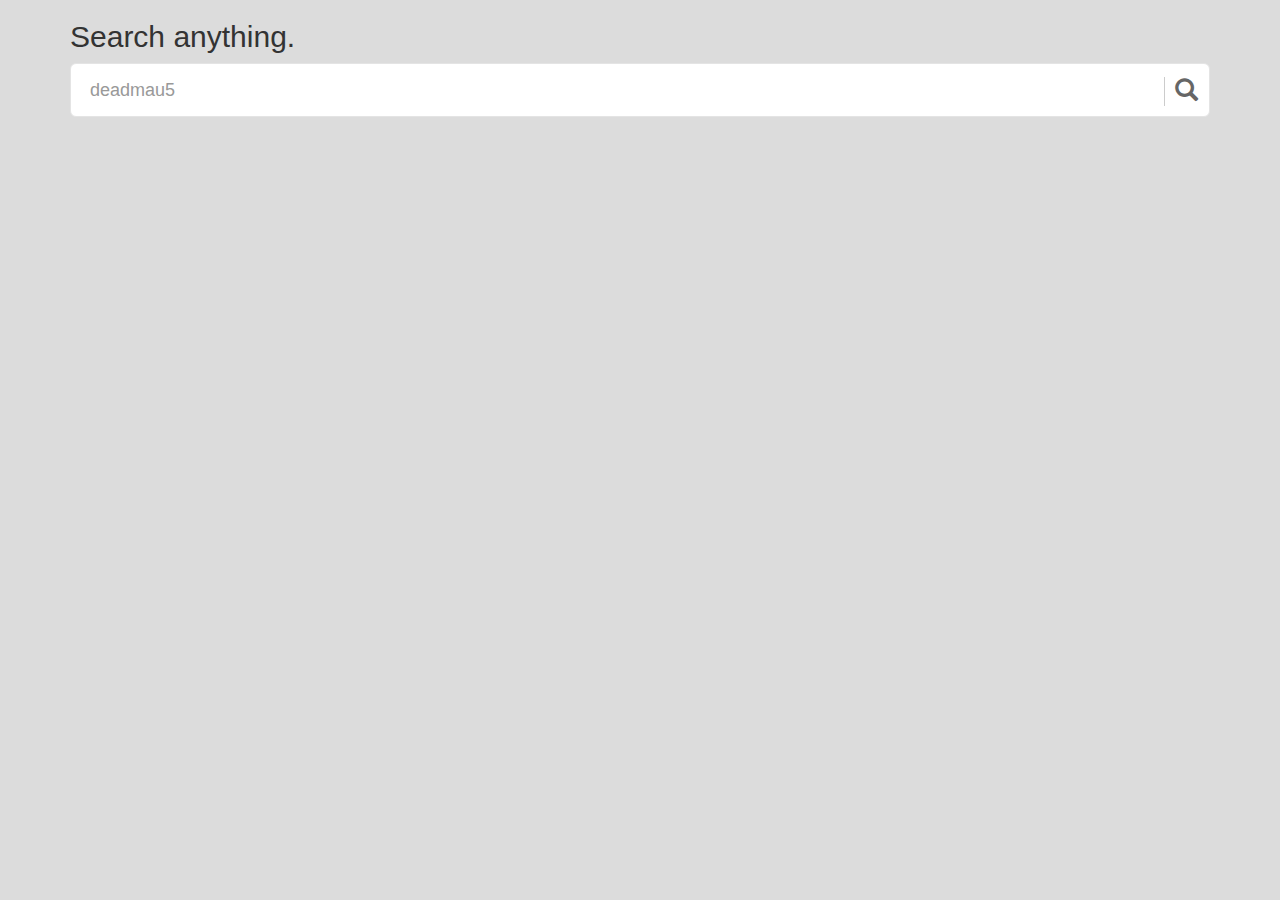
==== index.html @ ad9e7c58 "f commit" ====
<!DOCTYPE html>
<html ng-app="soundcloudApp">
<head lang="en">
    <meta charset="UTF-8">

    <link rel="stylesheet" href="assets/css/bootstrap.css">
    <link rel="stylesheet" href="assets/css/loading-bar.css">
    <link rel="stylesheet" href="assets/css/angular-notify.min.css">
    <link rel="stylesheet" href="assets/css/app.css">
    <link rel="stylesheet" href="https://maxcdn.bootstrapcdn.com/font-awesome/4.4.0/css/font-awesome.min.css">

    <script src="components/angular.min.js"></script>
    <script src="components/angular-animate.js"></script>
    <script src="components/ui-bootstrap-tpls-0.13.4.min.js"></script>
    <script src="components/loading-bar.js"></script>
    <script src="components/angular-notify.min.js"></script>
    <script src="components/lodash.min.js"></script>
    <script src="components/angular-sanitize.min.js"></script>
    <script src="components/angular-ui-router.min.js"></script>
    <script src="components/ui-utils.min.js"></script>

    <script src="app.js"></script>
    <script src="config/routes.js"></script>

    <script src="modules/shared/shared.module.js"></script>
    <script src="modules/shared/main.controller.js"></script>
    <script src="modules/shared/soundcloud.factory.js"></script>

    <script src="modules/index/index.controller.js"></script>

    <title>Soundcloud App</title>

</head>

    <body ng-controller="MainController">

    <div class="container">

        <!--<div ng-include="'modules/Shared/views/common/header.html'"></div>-->

        <div ui-view id="mainView"></div>

        <div ng-include="'modules/shared/views/footer.html'"></div>

    </div>

    </body>

</html>
---- assets/css/loading-bar.css ----
/* Make clicks pass-through */
#loading-bar,
#loading-bar-spinner {
  pointer-events: none;
  -webkit-pointer-events: none;
  -webkit-transition: 350ms linear all;
  -moz-transition: 350ms linear all;
  -o-transition: 350ms linear all;
  transition: 350ms linear all;
}

#loading-bar.ng-enter,
#loading-bar.ng-leave.ng-leave-active,
#loading-bar-spinner.ng-enter,
#loading-bar-spinner.ng-leave.ng-leave-active {
  opacity: 0;
}

#loading-bar.ng-enter.ng-enter-active,
#loading-bar.ng-leave,
#loading-bar-spinner.ng-enter.ng-enter-active,
#loading-bar-spinner.ng-leave {
  opacity: 1;
}

#loading-bar .bar {
  -webkit-transition: width 350ms;
  -moz-transition: width 350ms;
  -o-transition: width 350ms;
  transition: width 350ms;

  background: #29d;
  position: fixed;
  z-index: 10002;
  top: 0;
  left: 0;
  width: 100%;
  height: 2px;
  border-bottom-right-radius: 1px;
  border-top-right-radius: 1px;
}

/* Fancy blur effect */
#loading-bar .peg {
  position: absolute;
  width: 70px;
  right: 0;
  top: 0;
  height: 2px;
  opacity: .45;
  -moz-box-shadow: #29d 1px 0 6px 1px;
  -ms-box-shadow: #29d 1px 0 6px 1px;
  -webkit-box-shadow: #29d 1px 0 6px 1px;
  box-shadow: #29d 1px 0 6px 1px;
  -moz-border-radius: 100%;
  -webkit-border-radius: 100%;
  border-radius: 100%;
}

#loading-bar-spinner {
  display: block;
  position: fixed;
  z-index: 10002;
  top: 10px;
  left: 10px;
}

#loading-bar-spinner .spinner-icon {
  width: 14px;
  height: 14px;

  border:  solid 2px transparent;
  border-top-color:  #29d;
  border-left-color: #29d;
  border-radius: 50%;

  -webkit-animation: loading-bar-spinner 400ms linear infinite;
  -moz-animation:    loading-bar-spinner 400ms linear infinite;
  -ms-animation:     loading-bar-spinner 400ms linear infinite;
  -o-animation:      loading-bar-spinner 400ms linear infinite;
  animation:         loading-bar-spinner 400ms linear infinite;
}

@-webkit-keyframes loading-bar-spinner {
  0%   { -webkit-transform: rotate(0deg);   transform: rotate(0deg); }
  100% { -webkit-transform: rotate(360deg); transform: rotate(360deg); }
}
@-moz-keyframes loading-bar-spinner {
  0%   { -moz-transform: rotate(0deg);   transform: rotate(0deg); }
  100% { -moz-transform: rotate(360deg); transform: rotate(360deg); }
}
@-o-keyframes loading-bar-spinner {
  0%   { -o-transform: rotate(0deg);   transform: rotate(0deg); }
  100% { -o-transform: rotate(360deg); transform: rotate(360deg); }
}
@-ms-keyframes loading-bar-spinner {
  0%   { -ms-transform: rotate(0deg);   transform: rotate(0deg); }
  100% { -ms-transform: rotate(360deg); transform: rotate(360deg); }
}
@keyframes loading-bar-spinner {
  0%   { transform: rotate(0deg); }
  100% { transform: rotate(360deg); }
}
---- assets/css/angular-notify.min.css ----
.cg-notify-message{position:fixed;top:0;z-index:9999;max-width:400px;text-align:center;background-color:#d9edf7;color:#31708f;padding:15px;border:1px solid #bce8f1;border-radius:4px;-webkit-transition:top .5s ease-out,opacity .2s ease-out;-moz-transition:top .5s ease-out,opacity .2s ease-out;-o-transition:top .5s ease-out,opacity .2s ease-out;transition:top .5s ease-out,opacity .2s ease-out;visibility:hidden;-webkit-box-shadow:0 6px 12px rgba(0,0,0,.175);box-shadow:0 6px 12px rgba(0,0,0,.175)}.cg-notify-message-center{left:50%}.cg-notify-message-left{left:15px}.cg-notify-message-right{right:15px}.cg-notify-message a{font-weight:700;color:inherit}.cg-notify-message a:hover{color:inherit}.cg-notify-close{-webkit-appearance:none;padding:0;cursor:pointer;background:0 0;border:0;font-size:21px;font-weight:700;color:#000;text-shadow:0 1px 0 #fff;filter:alpha(opacity=20);opacity:.2;position:absolute;top:0;right:3px;line-height:15px}.cg-notify-close:focus,.cg-notify-close:hover{color:#000;text-decoration:none;cursor:pointer;filter:alpha(opacity=50);opacity:.5}.cg-notify-sr-only{position:absolute;width:1px;height:1px;padding:0;margin:-1px;overflow:hidden;clip:rect(0,0,0,0);border:0}
---- assets/css/app.css ----
#custom-search-input{
    padding: 3px;
    border: solid 1px #E4E4E4;
    border-radius: 6px;
    background-color: #fff;
}

#custom-search-input input{
    border: 0;
    box-shadow: none;
}

#custom-search-input button{
    margin: 2px 0 0 0;
    background: none;
    box-shadow: none;
    border: 0;
    color: #666666;
    padding: 0 8px 0 10px;
    border-left: solid 1px #ccc;
}

#custom-search-input button:hover{
    border: 0;
    box-shadow: none;
    border-left: solid 1px #ccc;
}

#custom-search-input .glyphicon-search{
    font-size: 23px;
}

#releated {
    margin-top:15px;
}

ul#queryList {
    display: inline;
    list-style: none;
}
ul#queryList li {
    display: inline;
    margin-right: 30px;
    background-color: gray;
    color: white;
    cursor: pointer;
}

#mainPageSearchBox {
    margin-bottom: 50px;
}


@import url("http://fonts.googleapis.com/css?family=Lato:100,300,400,700,900,400italic");
body {
    background-color: rgb(220, 220, 220);
}

.event-list {
    list-style: none;
    font-family: 'Lato', sans-serif;
    margin: 0px;
    padding: 0px;
}
.event-list > li {
    background-color: rgb(255, 255, 255);
    box-shadow: 0px 0px 5px rgb(51, 51, 51);
    box-shadow: 0px 0px 5px rgba(51, 51, 51, 0.7);
    padding: 0px;
    margin: 0px 0px 20px;
    cursor: pointer;
}
.event-list > li > div > time {
    display: inline-block;
    width: 100%;
    color: rgb(255, 255, 255);
    background-color: rgb(197, 44, 102);
    padding: 5px;
    text-align: center;
    text-transform: uppercase;
}
.event-list > li:nth-child(even) > time {
    background-color: rgb(165, 82, 167);
}
.event-list > li > div > time > span {
    display: none;
}
.event-list > li > div > time > .day {
    display: block;
    font-size: 56pt;
    font-weight: 100;
    line-height: 1;
}
.event-list > li > div time > .month {
    display: block;
    font-size: 24pt;
    font-weight: 900;
    line-height: 1;
}
.event-list > li > div > img {
    width: 100%;
}
.event-list > li > div > .info {
    padding-top: 5px;
    text-align: center;
}
.event-list > li > div > .info > .title {
    font-size: 17pt;
    font-weight: 700;
    margin: 0px;
}
.event-list > li > div > .info > .desc {
    font-size: 10pt;
    font-weight: 300;
    margin: 0px;
}
.event-list > li > div > .info > ul,
.event-list > li > div > .social > ul {
    display: table;
    list-style: none;
    margin: 10px 0px 0px;
    padding: 0px;
    width: 100%;
    text-align: center;
}
.event-list > li > div > .social > ul {
    margin: 0px;
}
.event-list > li > div > .info > ul > li,
.event-list > li > div > .social > ul > li {
    display: table-cell;
    cursor: pointer;
    color: rgb(30, 30, 30);
    font-size: 11pt;
    font-weight: 300;
    padding: 3px 0px;
}
.event-list > li > div > .info > ul > li > a {
    display: block;
    width: 100%;
    color: rgb(30, 30, 30);
    text-decoration: none;
}
.event-list > li > div > .social > ul > li {
    padding: 0px;
}
.event-list > li > div > .social > ul > li > a {
    padding: 3px 0px;
}
.event-list > li > .info > ul > li:hover,
.event-list > li > .social > ul > li:hover {
    color: rgb(30, 30, 30);
    background-color: rgb(200, 200, 200);
}
.facebook a,
.twitter a,
.google-plus a {
    display: block;
    width: 100%;
    color: rgb(75, 110, 168) !important;
}
.twitter a {
    color: rgb(79, 213, 248) !important;
}
.google-plus a {
    color: rgb(221, 75, 57) !important;
}
.facebook:hover a {
    color: rgb(255, 255, 255) !important;
    background-color: rgb(75, 110, 168) !important;
}
.twitter:hover a {
    color: rgb(255, 255, 255) !important;
    background-color: rgb(79, 213, 248) !important;
}
.google-plus:hover a {
    color: rgb(255, 255, 255) !important;
    background-color: rgb(221, 75, 57) !important;
}

@media (min-width: 768px) {
    .event-list > li {
        position: relative;
        display: block;
        width: 100%;
        height: 120px;
        padding: 0px;
    }
    .event-list > li > div time,
    .event-list > li > img  {
        display: inline-block;
    }
    .event-list > li > div > time,
    .event-list > li > div > img {
        width: 120px;
        float: left;
    }
    .event-list > li > div > .info {
        background-color: rgb(245, 245, 245);
        overflow: hidden;
    }
    .event-list > li > div > time,
    .event-list > li > div > img {
        width: 120px;
        height: 120px;
        padding: 0px;
        margin: 0px;
    }
    .event-list > li > div > .info {
        position: relative;
        height: 120px;
        text-align: left;
        padding-right: 40px;
    }
    .event-list > li > div > .info > .title,
    .event-list > li > div > .info > .desc {
        padding: 0px 10px;
    }
    .event-list > li > div > .info > ul {
        position: absolute;
        left: 0px;
        bottom: 0px;
    }
    .event-list > li > div > .social {
        position: absolute;
        top: 0px;
        right: 0px;
        display: block;
        width: 40px;
    }
    .event-list > li > div > .social > ul {
        border-left: 1px solid rgb(230, 230, 230);
    }
    .event-list > li > div > .social > ul > li {
        display: block;
        padding: 0px;
    }
    .event-list > li > div > .social > ul > li > a {
        display: block;
        width: 40px;
        padding: 10px 0px 9px;
    }
}



.audiowrap {
    border-radius: 3px;
    width: 100%;
    overflow: auto;
    background-color: white;
}

.audiowrap > button {
    float: left;
}

.audiowrap .time {
    line-height: 52px;
    float: right;
    background-color: white;
    color: black;
    text-align: center;
    font-size: 0.8em;
    padding: 2px 5px;
}

.audiowrap .rangewrap {
    background-color: white;
    border-right: solid 1px silver;
    border-left: solid 1px silver;
    padding: 0 6px;
    overflow: hidden;
}

.audiowrap .rangewrap input {
    width: 100%;
}

.audiowrap .volwrap {
    background-color: white;
    border-right: solid 1px silver;
    float: right;
    padding: 0 6px;
    width: 100px;
    overflow: auto;
}

.audiowrap .volwrap .wrap2 {
    overflow: hidden;
}

.audiowrap .volwrap img {
    float: left;
    height: 52px;
}

input[type="range"] {
    height: 52px;
}

.noBackground {
    background-color: transparent;
    border-color:transparent;
}
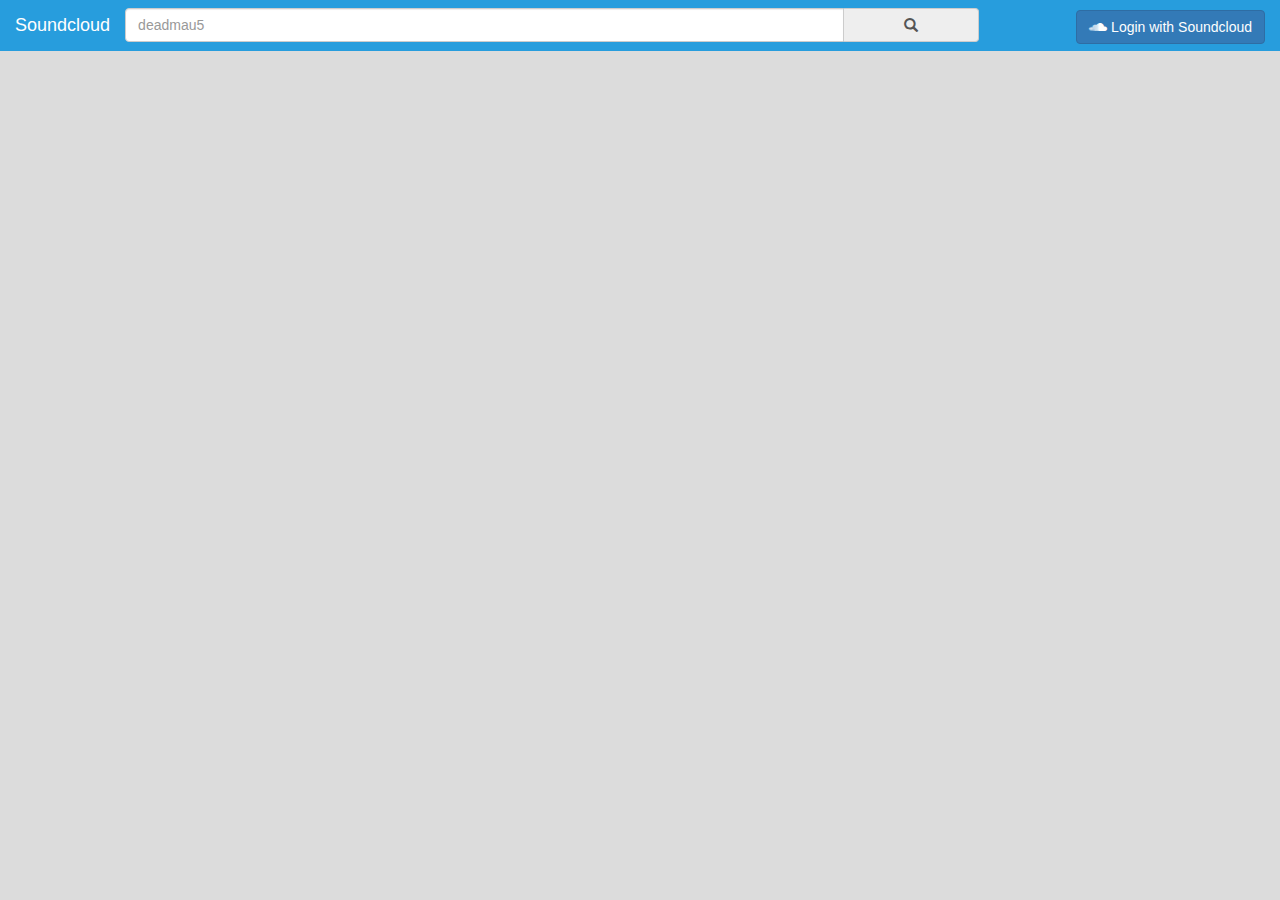
==== commit faf8301e: "user stream and likes implemented" ====
--- a/index.html
+++ b/index.html
@@ -7,7 +7,7 @@
     <link rel="stylesheet" href="assets/css/loading-bar.css">
     <link rel="stylesheet" href="assets/css/angular-notify.min.css">
     <link rel="stylesheet" href="assets/css/app.css">
-    <link rel="stylesheet" href="https://maxcdn.bootstrapcdn.com/font-awesome/4.4.0/css/font-awesome.min.css">
+    <link rel="stylesheet" href="assets/css/font-awesome.min.css">
 
     <script src="components/angular.min.js"></script>
     <script src="components/angular-animate.js"></script>
@@ -18,15 +18,20 @@
     <script src="components/angular-sanitize.min.js"></script>
     <script src="components/angular-ui-router.min.js"></script>
     <script src="components/ui-utils.min.js"></script>
+    <script src="components/angular-cookies.min.js"></script>
 
     <script src="app.js"></script>
     <script src="config/routes.js"></script>
 
     <script src="modules/shared/shared.module.js"></script>
-    <script src="modules/shared/main.controller.js"></script>
     <script src="modules/shared/soundcloud.factory.js"></script>
 
+    <script src="modules/shared/main.controller.js"></script>
+    <script src="modules/shared/header.controller.js"></script>
+
     <script src="modules/index/index.controller.js"></script>
+    <script src="modules/user/stream.controller.js"></script>
+    <script src="modules/user/likes.controller.js"></script>
 
     <title>Soundcloud App</title>
 
@@ -36,7 +41,7 @@
 
     <div class="container">
 
-        <!--<div ng-include="'modules/Shared/views/common/header.html'"></div>-->
+        <div ng-include="'modules/shared/views/header.html'"></div>
 
         <div ui-view id="mainView"></div>
 
--- a/assets/css/app.css
+++ b/assets/css/app.css
@@ -31,7 +31,7 @@
 }
 
 #releated {
-    margin-top:15px;
+    margin-bottom:15px;
 }
 
 ul#queryList {
@@ -121,19 +121,19 @@
     margin: 10px 0px 0px;
     padding: 0px;
     width: 100%;
-    text-align: center;
+    padding-left: 15px;
 }
 .event-list > li > div > .social > ul {
     margin: 0px;
 }
 .event-list > li > div > .info > ul > li,
 .event-list > li > div > .social > ul > li {
-    display: table-cell;
+    display: inline;
     cursor: pointer;
     color: rgb(30, 30, 30);
     font-size: 11pt;
     font-weight: 300;
-    padding: 3px 0px;
+    margin-right: 15px;
 }
 .event-list > li > div > .info > ul > li > a {
     display: block;
@@ -151,31 +151,6 @@
 .event-list > li > .social > ul > li:hover {
     color: rgb(30, 30, 30);
     background-color: rgb(200, 200, 200);
-}
-.facebook a,
-.twitter a,
-.google-plus a {
-    display: block;
-    width: 100%;
-    color: rgb(75, 110, 168) !important;
-}
-.twitter a {
-    color: rgb(79, 213, 248) !important;
-}
-.google-plus a {
-    color: rgb(221, 75, 57) !important;
-}
-.facebook:hover a {
-    color: rgb(255, 255, 255) !important;
-    background-color: rgb(75, 110, 168) !important;
-}
-.twitter:hover a {
-    color: rgb(255, 255, 255) !important;
-    background-color: rgb(79, 213, 248) !important;
-}
-.google-plus:hover a {
-    color: rgb(255, 255, 255) !important;
-    background-color: rgb(221, 75, 57) !important;
 }
 
 @media (min-width: 768px) {
@@ -183,7 +158,7 @@
         position: relative;
         display: block;
         width: 100%;
-        height: 120px;
+        height: 130px;
         padding: 0px;
     }
     .event-list > li > div time,
@@ -208,7 +183,7 @@
     }
     .event-list > li > div > .info {
         position: relative;
-        height: 120px;
+        height: 130px;
         text-align: left;
         padding-right: 40px;
     }
@@ -303,3 +278,42 @@
     background-color: transparent;
     border-color:transparent;
 }
+
+
+.navbar-trans {
+    background-color:#279ddd;
+    color:#fff;
+}
+
+.navbar-trans li>a:hover,.navbar-trans li>a:focus,.navbar-trans li.active {
+    background-color:#38afef;
+}
+
+.navbar-trans a{
+    color:#fefefe;
+}
+
+.navbar-trans .form-control:focus {
+    border-color: #eee;
+    outline: 0;
+    -webkit-box-shadow: inset 0 1px 1px rgba(0,0,0,0.075),0 0 8px rgba(100,100,100,0.6);
+    box-shadow: inset 0 1px 1px rgba(0,0,0,0.075),0 0 8px rgba(100,100,100,0.6);
+}
+
+#searchResults {
+    margin-top: 60px;
+}
+
+#searchButton {
+    cursor: pointer;
+}
+
+.navbar-login {
+    width: 305px;
+    padding: 10px;
+    padding-bottom: 0px;
+}
+
+.playButton {
+    padding: 0px 10px;
+}